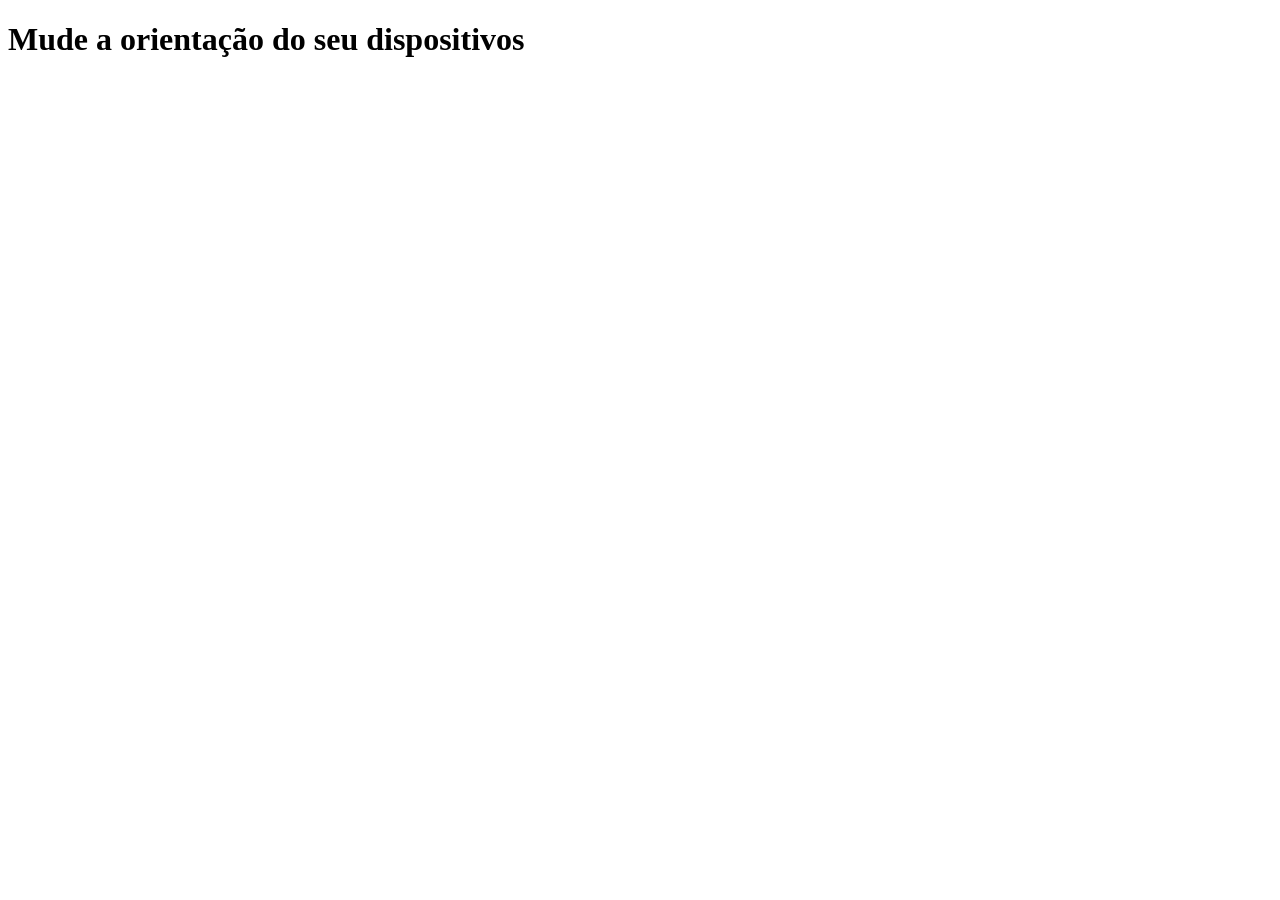
==== mq003/index.html @ 8a8e11e7 "Initial commit" ====
<!DOCTYPE html>
<html lang="pt-br">
<head>
    <meta charset="UTF-8">
    <meta name="viewport" content="width=device-width, initial-scale=1.0">
    <title>Media query</title>
    <link rel="stylesheet" href="estilos/style.css" media="all">
    <link rel="stylesheet" href="estilos/retrato.css" media="screen and (orientation: portrait)">
    <link rel="stylesheet" href="estilos/paisagem.css" media="screen and (orientation: landscape)">
</head>
<body>
    <h1>Mude a orientação do seu dispositivos</h1>
    
</body>
</html>
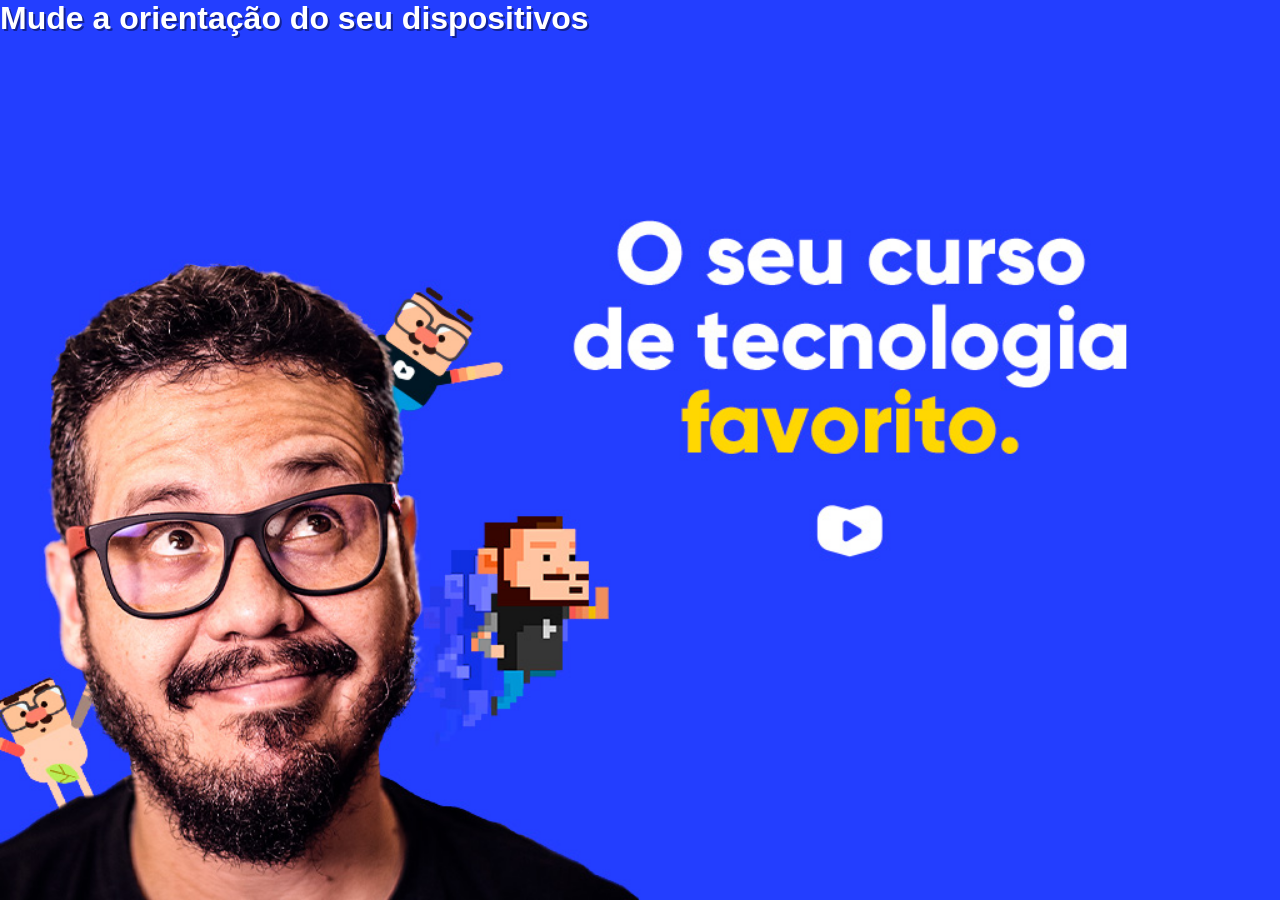
==== commit 36a6aa02: "actualizei o ex025" ====
--- a/mq003/index.html
+++ b/mq003/index.html
@@ -4,9 +4,42 @@
     <meta charset="UTF-8">
     <meta name="viewport" content="width=device-width, initial-scale=1.0">
     <title>Media query</title>
-    <link rel="stylesheet" href="estilos/style.css" media="all">
-    <link rel="stylesheet" href="estilos/retrato.css" media="screen and (orientation: portrait)">
-    <link rel="stylesheet" href="estilos/paisagem.css" media="screen and (orientation: landscape)">
+    <style>
+         /* declaraçoes gerais*/
+         * {
+             margin: 0px;
+             padding: 0px;
+             font-family: Arial, Helvetica, sans-serif;
+         }
+         html, body {
+             width: 100vw;
+             height: 100vh;
+             background-color: #233eff;
+             background-size: contain;
+             background-repeat: no-repeat;
+         }
+         h1 {
+             color: white;
+             text-shadow: 2px 2px 0px #132294;
+         }
+         /* declaraçoes retrato */
+         @media screen and (orientation: portrait) {
+                     body {
+             background: url(imagens/cev-portrait.jpg)          no-repeat center center;
+             background-size: cover;
+         }         
+         }
+            
+         /* configuraçoes paisagem */
+         @media screen and (orientation: landscape) {
+              body {
+                  background: url(imagens/cev-landscape.jpg)               no-repeat center center;
+                  background-size: cover;
+              }
+              
+            
+         }
+    </style>
 </head>
 <body>
     <h1>Mude a orientação do seu dispositivos</h1>
